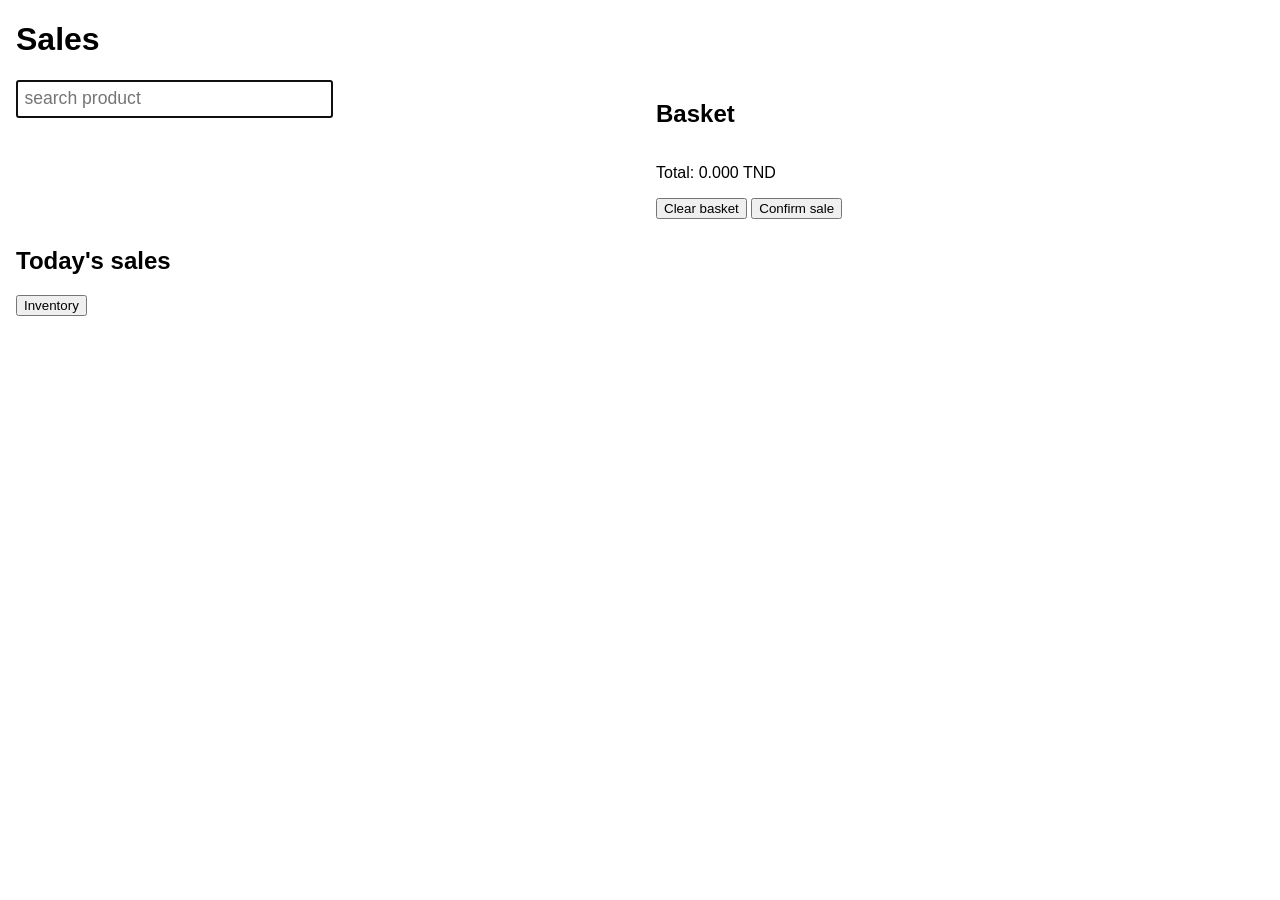
==== templates/index.html @ 7f05f17c "prototype v0" ====
<!doctype html>
<html><head><meta charset="utf-8"><title>Shop</title>
<link rel="stylesheet" href="/static/style.css"></head>
<body>
<h1>Sales</h1>
<div class="row">
<div class="col">
<input id="q" autofocus autocomplete="off" placeholder="search product">
<ul id="sug"></ul>
<div id="qtybox" style="display:none;">
  Qty: <input id="qty" type="number" value="1" min="1">
  <button id="addbtn">Add</button>
</div>
</div>
<div class="col">
<h2>Basket</h2>
<table id="basket"></table>
<p>Total: <span id="btotal">0.000</span> TND</p>
<button id="clear">Clear basket</button>
<button id="confirm">Confirm sale</button>
<div id="warn"></div>
</div>
</div>
<h2>Today's sales</h2>
<div id="today"></div>
<p><button id="invbtn">Inventory</button></p>
<div id="inv" style="display:none;"></div>
<script src="/static/app.js"></script>
</body></html>
---- static/style.css ----
body{font-family:sans-serif;margin:1rem;}
.row{display:flex;gap:2rem;}
.col{flex:1;}
#q{width:300px;font-size:1.1rem;padding:.4rem;}
#sug{list-style:none;padding:0;max-height:200px;overflow:auto;}
#sug li{padding:.3rem;cursor:pointer;}
#sug li:hover{background:#eee;}
table{border-collapse:collapse;margin:.5rem 0;}
td,th{border:1px solid #ccc;padding:.3rem;}
#warn{color:#b00;margin-top:.5rem;}
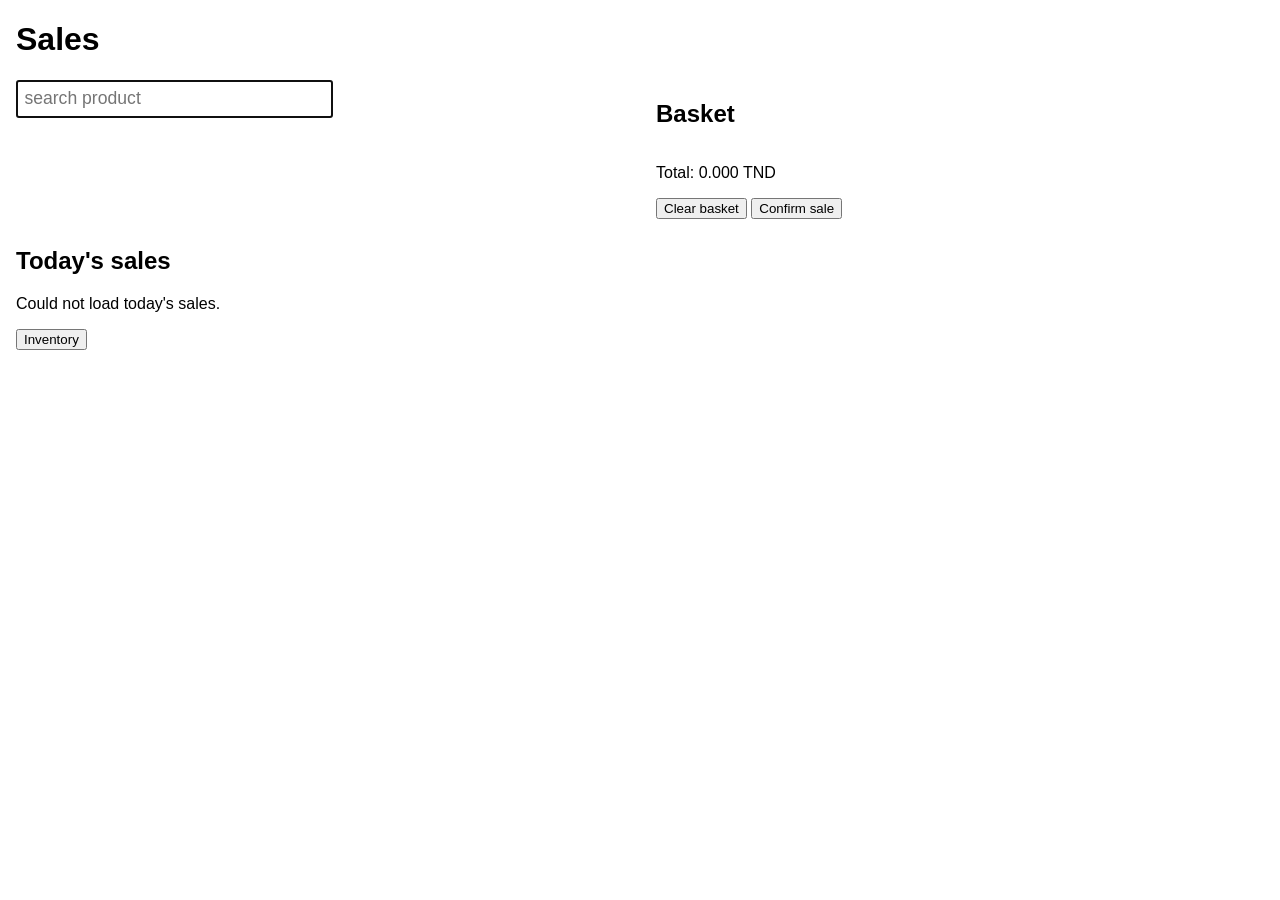
==== commit 146e59c0: "shop Database" ====
--- a/templates/index.html
+++ b/templates/index.html
@@ -23,7 +23,6 @@
 </div>
 <h2>Today's sales</h2>
 <div id="today"></div>
-<p><button id="invbtn">Inventory</button></p>
-<div id="inv" style="display:none;"></div>
+<p><a href="/inventory"><button type="button">Inventory</button></a></p>
 <script src="/static/app.js"></script>
 </body></html>
--- a/static/style.css
+++ b/static/style.css
@@ -8,3 +8,6 @@
 table{border-collapse:collapse;margin:.5rem 0;}
 td,th{border:1px solid #ccc;padding:.3rem;}
 #warn{color:#b00;margin-top:.5rem;}
+#addbox{display:flex;gap:.5rem;flex-wrap:wrap;align-items:center;margin:.5rem 0;}
+#addbox label{display:flex;gap:.3rem;align-items:center;}
+#invq{margin:.5rem 0;}
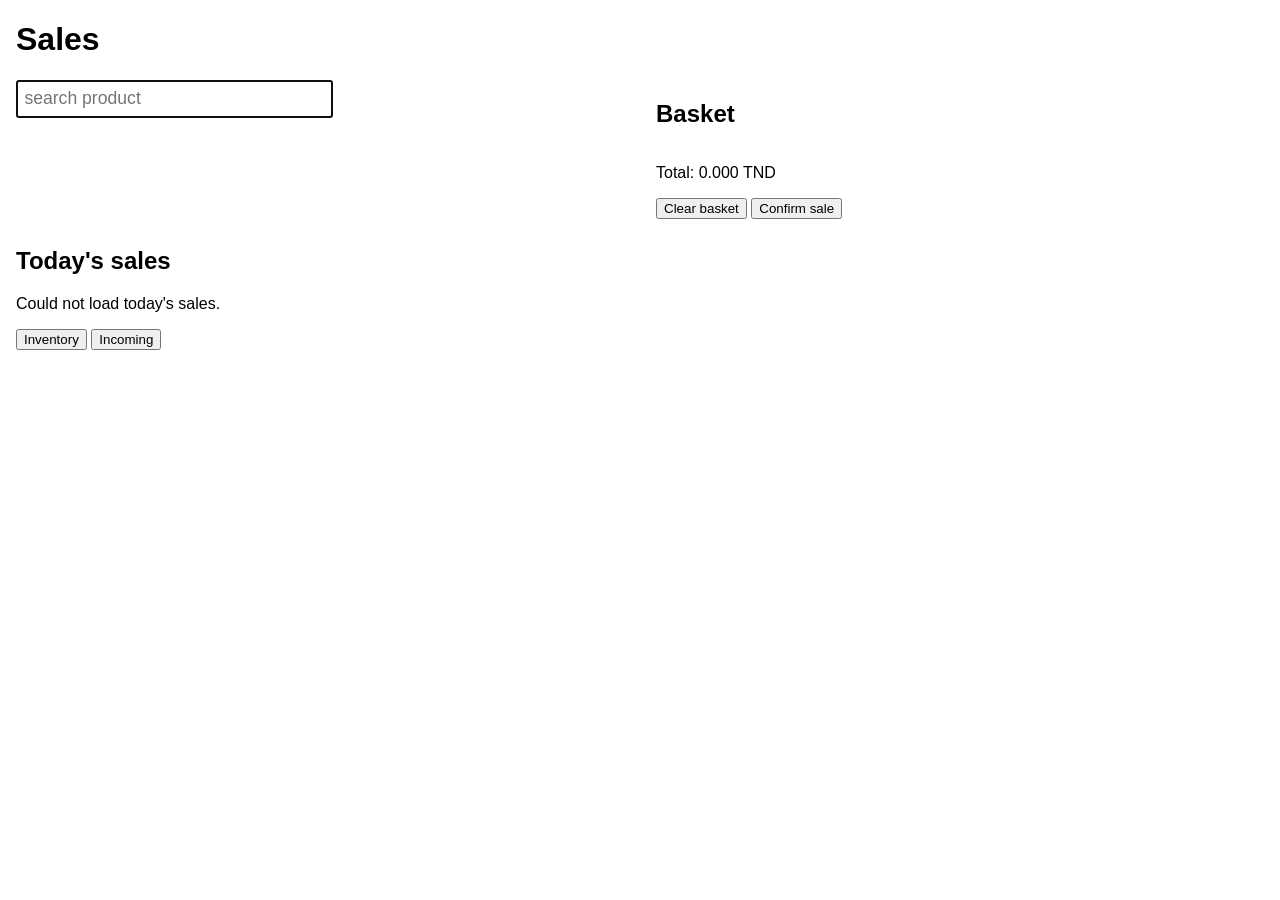
==== commit b5d0c738: "the facture systeme is added" ====
--- a/templates/index.html
+++ b/templates/index.html
@@ -23,6 +23,6 @@
 </div>
 <h2>Today's sales</h2>
 <div id="today"></div>
-<p><a href="/inventory"><button type="button">Inventory</button></a></p>
+<p><a href="/inventory"><button type="button">Inventory</button></a> <a href="/incoming"><button type="button">Incoming</button></a></p>
 <script src="/static/app.js"></script>
 </body></html>
